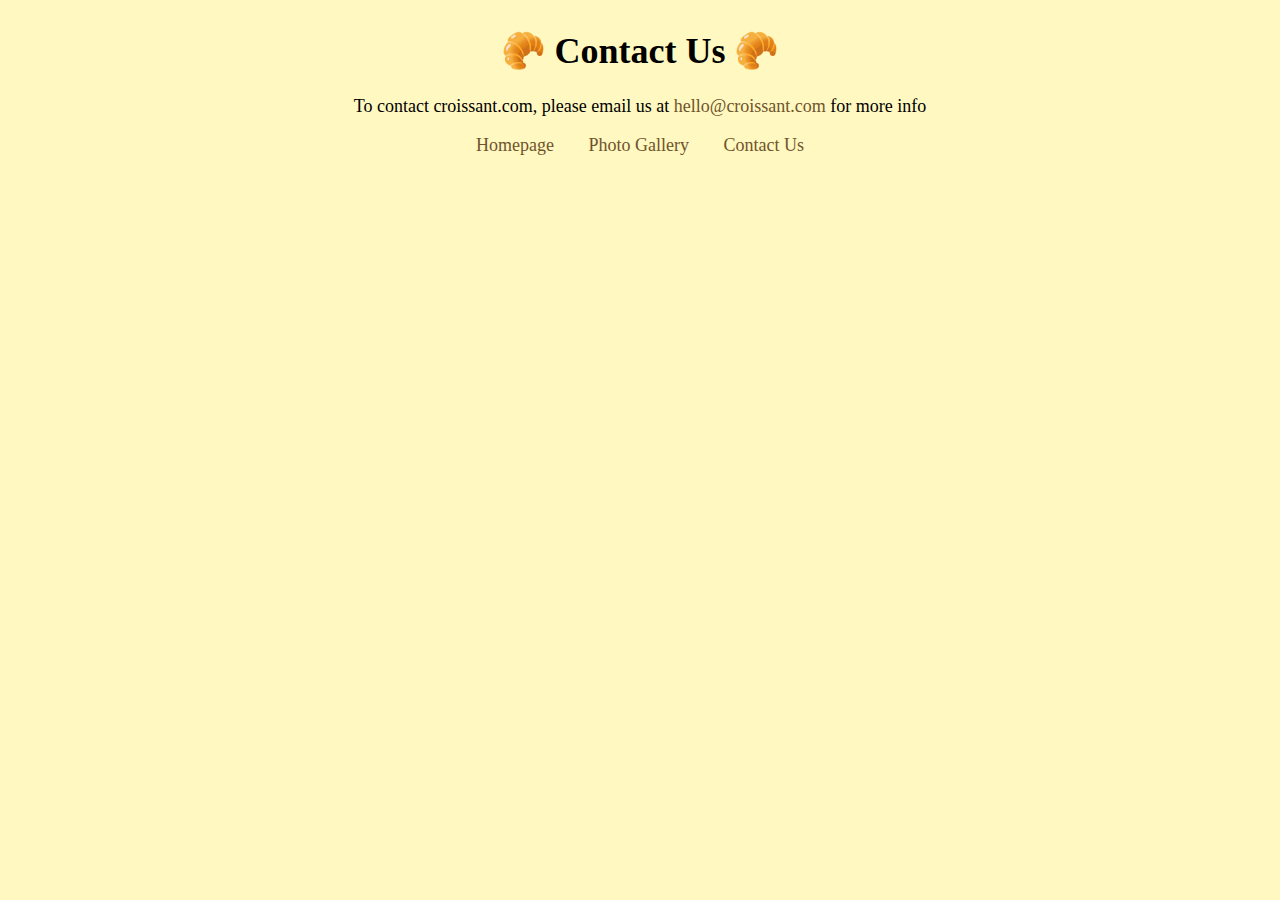
==== contact.html @ f60a113c "Created a dummy website" ====
<!DOCTYPE html>
<html lang="en">
  <head>
    <meta charset="UTF-8" />
    <meta name="viewport" content="width=device-width, initial-scale=1.0" />
    <link rel="stylesheet" href="/src/style.css" />
    <title>Croissants Contact</title>
  </head>
  <body>
    <h1>🥐 Contact Us 🥐</h1>
    <p>
      To contact croissant.com, please email us at
      <a href="mailto:hello@croissant.com">hello@croissant.com</a> for more info
    </p>
    <ul>
      <li><a href="/index.html">Homepage</a></li>
      <li><a href="/photo.html">Photo Gallery</a></li>
      <li><a href="/contact.html">Contact Us</a></li>
    </ul>
  </body>
</html>
---- src/style.css ----
a {
  text-decoration: none;
  color: #6f542c;
}

a:hover {
  color: #c0863a;
}

body {
  background-color: #fff8c0;
  font-size: 18px;
  margin: 30px;
  text-align: center;
}

img {
}

li {
  display: inline;
  list-style: none;
  margin: 0 15px;
}

ul {
  list-style-type: none;
  margin: 0;
  padding: 0;
}
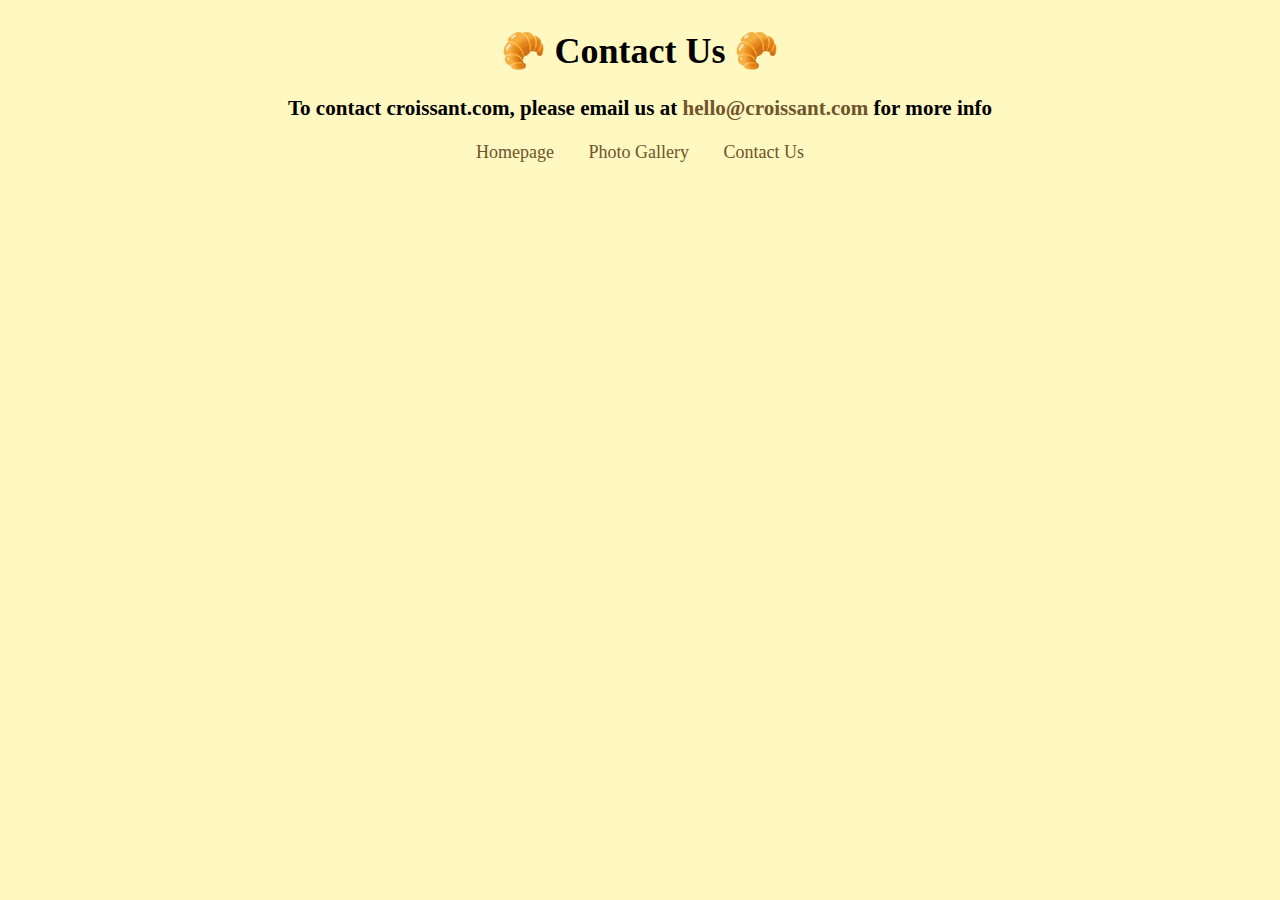
==== commit 74c89b0b: "Added SEO tags to each page" ====
--- a/contact.html
+++ b/contact.html
@@ -3,19 +3,20 @@
   <head>
     <meta charset="UTF-8" />
     <meta name="viewport" content="width=device-width, initial-scale=1.0" />
+    <meta name="description" content="To get more facts on croissants and where to locate the BEST croissants contact us.">
     <link rel="stylesheet" href="/src/style.css" />
     <title>Croissants Contact</title>
   </head>
   <body>
     <h1>🥐 Contact Us 🥐</h1>
-    <p>
+    <h3>
       To contact croissant.com, please email us at
       <a href="mailto:hello@croissant.com">hello@croissant.com</a> for more info
-    </p>
-    <ul>
-      <li><a href="/index.html">Homepage</a></li>
-      <li><a href="/photo.html">Photo Gallery</a></li>
-      <li><a href="/contact.html">Contact Us</a></li>
+    </h3>
+   <ul>
+      <li><a href="/index.html" title="Main Page">Homepage</a></li>
+      <li><a href="/photo.html" title="Photo Gallery">Photo Gallery</a></li>
+      <li><a href="/contact.html" title="Contact Info">Contact Us</a></li>
     </ul>
   </body>
 </html>
--- a/src/style.css
+++ b/src/style.css
@@ -14,9 +14,6 @@
   text-align: center;
 }
 
-img {
-}
-
 li {
   display: inline;
   list-style: none;
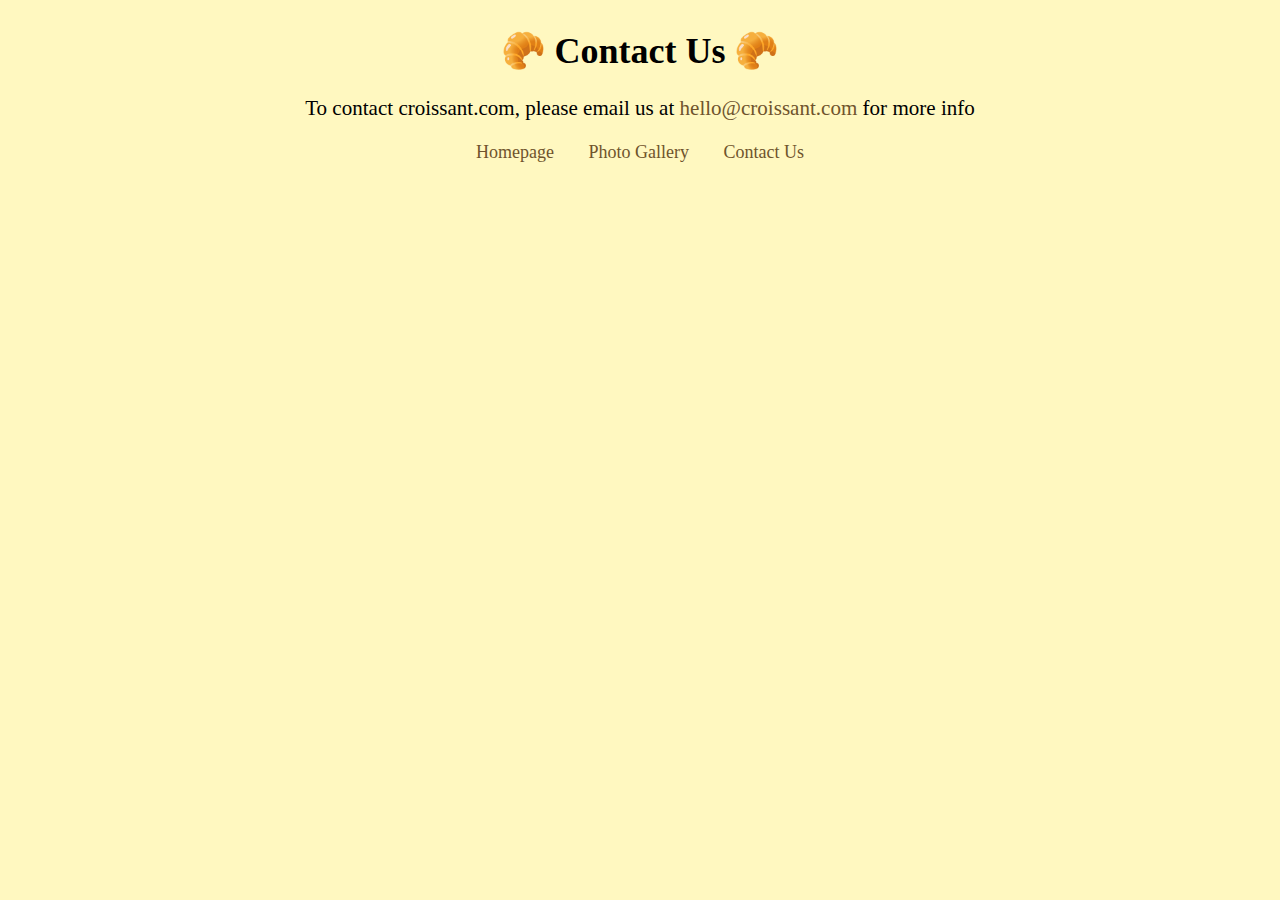
==== commit d7212cd7: "Updated description" ====
--- a/contact.html
+++ b/contact.html
@@ -3,7 +3,7 @@
   <head>
     <meta charset="UTF-8" />
     <meta name="viewport" content="width=device-width, initial-scale=1.0" />
-    <meta name="description" content="To get more facts on croissants and where to locate the BEST croissants contact us.">
+    <meta name="description" content="To get more facts on croissants and where to locate the BEST croissants near you, contact us.">
     <link rel="stylesheet" href="/src/style.css" />
     <title>Croissants Contact</title>
   </head>
--- a/src/style.css
+++ b/src/style.css
@@ -14,6 +14,10 @@
   text-align: center;
 }
 
+h3{
+    font-weight: 100;
+}
+
 li {
   display: inline;
   list-style: none;
